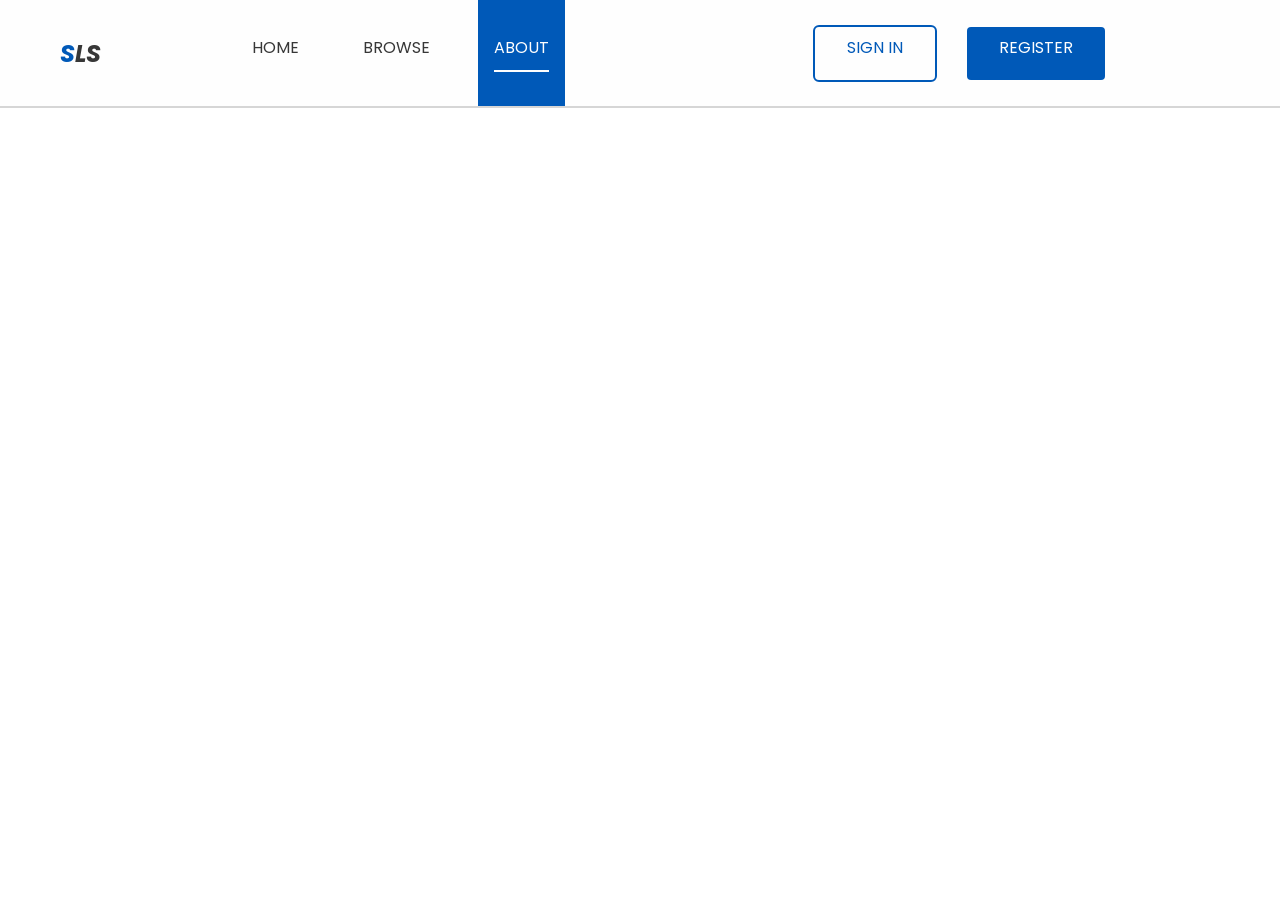
==== about/about.html @ 56ddc593 "Nav, database created the nav with all proper styling. Also created a simple database for users" ====
<!DOCTYPE html>
<html lang="en">
<head>
    <!--SEO Meta tags-->
    <!--Character set definition-->
    <meta charset="UTF-8">
    <!--Standard viewport definition-->
    <meta name="viewport" content="width=device-width, initial-scale=1.0">
    <!--Defining the author-->
    <meta name="author" content="Kayden Ions">
    <!--The description of the site-->
    <meta name="description" content="A local library service to view and hold books">
    <!--Linking the external stylesheet-->
    <link rel="stylesheet" href="../styles.css">
    
    <title>SLS</title>
</head>
<body>  
    <nav class="sls-nav">
        <div class="desktop">
            <div>
                <h2>SLS</h2>
                <ul class="page-links">
                    <li><a href="../index.html" class="nav-item">Home</a></li>
                    <li><a href="../browse/browse.html" class="nav-item">Browse</a></li>
                    <li id="active-nav"><a href="about.html" class="nav-item">About</a></li>
                </ul>
            </div>
            <div>
                <ul class="account-controls">
                    <li><a href="#" class="account">Sign in</a></li>
                    <li><a href="#" class="account-bold">Register</a></li>  
                </ul>
            </div>
        </div>
        <div class="mobile">
            <div class="hamburger">
                <div id="ham-1"></div>
                <div id="ham-2"></div>
                <div id="ham-3"></div>
            </div>
            <h1>SLS</h1>
            <ul>  
                <li><a href="index.html" class="nav-item">Home</a></li>
                <li><a href="#" class="nav-item">About</a></li>
                <li><a href="#" class="nav-item">Sign in</a></li>
                <li><a href="#" class="nav-item">Register</a></li>
            </ul>
        </div>  
    </nav>

    <main class="content">

    </main>
</body>
</html>
---- styles.css ----
@import url('https://fonts.googleapis.com/css2?family=Poppins:ital,wght@0,100;0,200;0,300;0,400;0,500;0,600;0,700;0,800;0,900;1,100;1,200;1,300;1,400;1,500;1,600;1,700;1,800;1,900&display=swap');

* {
    margin: 0;
    padding: 0;
    box-sizing: border-box;
}

:root {
    --primary-colour: #A3D0FF;
    --white-colour: #FEFEFE;
    --black-colour: #373737;
    --secondary-colour: #0059b8;
    --standard-border-size: 2px;
}

/*
 * 
 * Set the default font family
 * Set the default font colour
 */
body {
    font-family: "Poppins", sans-serif;
    color: var(--black-colour);
}


/*Nav styling*/

/*Desktop background styling*/
/*Consists of a div inside of a nav*/
.sls-nav .desktop {
    /*Change background colour to a the primary colour*/
    background-color: var(--white-colour);
    /*Width must be the total width for the screen*/
    width: 100%;
    /*Height will always take up 12% of the viewport height*/
    height: 12vh;
    /*Position will follow the movement of the page*/
    position: fixed;
    /*Define a translucent border on the bottom of the nav*/
    border-bottom: var(--standard-border-size) solid #37373733;
    /*Display everything in a row*/
    display: flex;
    flex-direction: row;
}

.desktop h2 {
    font-style: oblique;
}

.desktop h2::first-letter {
    color: #0059b8;
}

/**
 *
  *Retrieve the sections of the navbar, in this case, it's split into two categories. The logo and the nav links
 * and the account controls. 
 */
.sls-nav .desktop div {
    width: 50%;
    display: flex;
    flex-direction: row;
    justify-content: space-around;
    align-items: center;
    text-transform: uppercase;

}

/*Display the lists of links in a row with no bullet points*/
.sls-nav .desktop > div > ul {
    display: flex;
    flex-direction: row;
    list-style: none;
    height: 100%;
    justify-content: center;
    align-items: center;
}

/*Hide the mobile navigation for now*/
.sls-nav .mobile {
    display: none;
}

.account-controls li a {
    transition: all 0.3s ease-in-out;
}

.account-controls li a.account {
    outline: solid var(--standard-border-size) var(--secondary-colour);
    color: var(--secondary-colour);
}

.account-controls li a.account:hover {
    outline: none;
    color: var(--primary-colour);
    background-color: var(--secondary-colour);
}   

/*
 * 
 * Remove underlines from nav links
 * Change nav link text colour to a grey
 * Assign spacing between each of them 
 */
.sls-nav .desktop a {
    text-decoration: none;
    color: var(--black-colour);
    outline: none;
    height: 50%;
    width: 100%;
    
}

.sls-nav .desktop li {
    height: 100%;
    display: flex;
    justify-content: center;
    align-items: center;
    margin: 1rem;
    
}

.page-links > li {
    padding: 1rem;
}

.page-links > li:hover {
    background-color: #37373733;
}


.account, .account-bold {
    width: 50%;
    padding: 0.5rem 2rem;
    border-radius: 0.25rem;
}


.account-controls li a.account-bold {
    background-color: var(--secondary-colour);
    color: var(--white-colour); 
}

.account-controls .account-bold:hover {
    background-color: var(--primary-colour);
    color: var(--black-colour);
}

#active-nav {
    background-color: var(--secondary-colour);
   
}

#active-nav a {
    border-bottom: solid 2px var(--white-colour);
    padding-bottom: 1.5rem;
    color: var(--white-colour);
}

/*End of nav styling*/
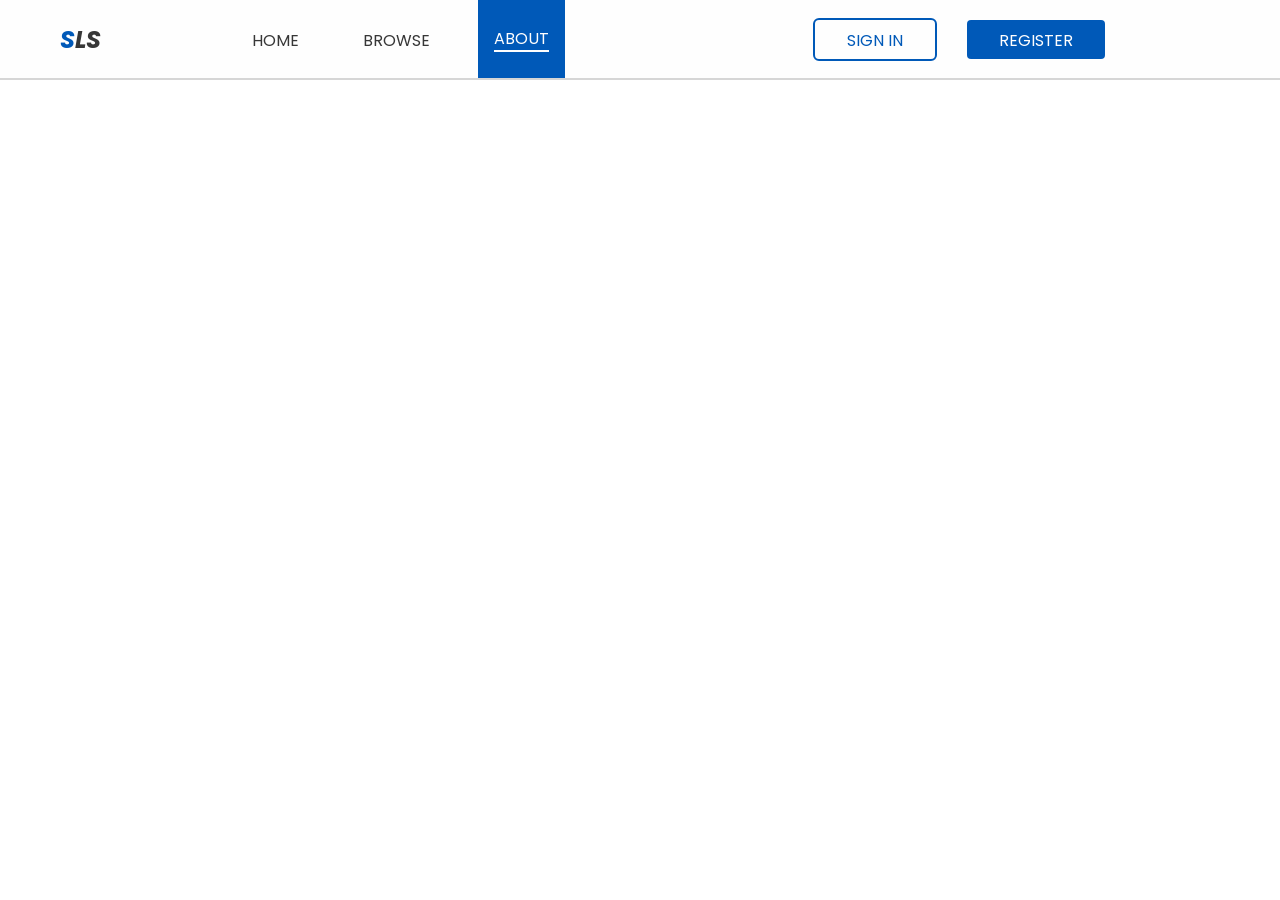
==== commit e6db0351: "nav, user, accounts, etc." ====
--- a/about/about.html
+++ b/about/about.html
@@ -11,7 +11,7 @@
     <!--The description of the site-->
     <meta name="description" content="A local library service to view and hold books">
     <!--Linking the external stylesheet-->
-    <link rel="stylesheet" href="../styles.css">
+    <link rel="stylesheet" href="../stylesheets/nav.css">
     
     <title>SLS</title>
 </head>
@@ -28,8 +28,8 @@
             </div>
             <div>
                 <ul class="account-controls">
-                    <li><a href="#" class="account">Sign in</a></li>
-                    <li><a href="#" class="account-bold">Register</a></li>  
+                    <li><a href="../signin.php" class="account">Sign in</a></li>
+                    <li><a href="../register.php" class="account-bold">Register</a></li>  
                 </ul>
             </div>
         </div>
@@ -39,7 +39,7 @@
                 <div id="ham-2"></div>
                 <div id="ham-3"></div>
             </div>
-            <h1>SLS</h1>
+            <h2>SLS</h2>
             <ul>  
                 <li><a href="index.html" class="nav-item">Home</a></li>
                 <li><a href="#" class="nav-item">About</a></li>
@@ -52,5 +52,6 @@
     <main class="content">
 
     </main>
+    <script src="../scripts/navScript.js"></script>
 </body>
 </html>
--- a/stylesheets/nav.css
+++ b/stylesheets/nav.css
@@ -0,0 +1,294 @@
+@import url('https://fonts.googleapis.com/css2?family=Poppins:ital,wght@0,100;0,200;0,300;0,400;0,500;0,600;0,700;0,800;0,900;1,100;1,200;1,300;1,400;1,500;1,600;1,700;1,800;1,900&display=swap');
+
+* {
+    margin: 0;
+    padding: 0;
+    box-sizing: border-box;
+}
+
+:root {
+    --primary-colour: #A3D0FF;
+    --white-colour: #FEFEFE;
+    --black-colour: #373737;
+    --secondary-colour: #0059b8;
+    --standard-border-size: 2px;
+}
+
+/*
+ * 
+ * Set the default font family
+ * Set the default font colour
+ */
+body {
+    font-family: "Poppins", sans-serif;
+    color: var(--black-colour);
+}
+
+
+/*Nav styling*/
+
+/*Desktop background styling*/
+/*Consists of a div inside of a nav*/
+.sls-nav .desktop {
+    /*Change background colour to a the primary colour*/
+    background-color: var(--white-colour);
+    /*Width must be the total width for the screen*/
+    width: 100%;
+    /*Height will always take up 12% of the viewport height*/
+    height: 5rem;
+    /*Position will follow the movement of the page*/
+    position: fixed;
+    /*Define a translucent border on the bottom of the nav*/
+    border-bottom: var(--standard-border-size) solid #37373733;
+    /*Display everything in a row*/
+    display: flex;
+    flex-direction: row;
+
+    z-index: 100;
+}
+
+main.content {
+    transform: translateY(5rem);
+    min-height: 85vh;
+    display: flex;
+    flex-direction: column;
+    justify-content: center;
+    align-items: center;
+}
+
+.sls-nav h2 {
+    font-style: oblique;
+}
+
+.sls-nav h2::first-letter {
+    color: #0059b8;
+}
+
+/**
+ *
+  *Retrieve the sections of the navbar, in this case, it's split into two categories. The logo and the nav links
+ * and the account controls. 
+ */
+.sls-nav .desktop div {
+    width: 50%;
+    display: flex;
+    flex-direction: row;
+    justify-content: space-around;
+    align-items: center;
+    text-transform: uppercase;
+
+}
+
+/*Display the lists of links in a row with no bullet points*/
+.sls-nav .desktop > div > ul {
+    display: flex;
+    flex-direction: row;
+    list-style: none;
+    height: 100%;
+    justify-content: center;
+    align-items: center;
+}
+
+/*Hide the mobile navigation for now*/
+.sls-nav .mobile {
+    display: none;
+}
+
+.account-controls li a {
+    transition: all 0.3s ease-in-out;
+}
+
+.account-controls li a.account {
+    outline: solid var(--standard-border-size) var(--secondary-colour);
+    color: var(--secondary-colour);
+}
+
+.account-controls li a.account:hover {
+    outline: none;
+    color: var(--primary-colour);
+    background-color: var(--secondary-colour);
+}   
+
+/*
+ * 
+ * Remove underlines from nav links
+ * Change nav link text colour to a grey
+ * Assign spacing between each of them 
+ */
+.sls-nav a {
+    text-decoration: none;
+    color: var(--black-colour);
+    outline: none;
+    height: 50%;
+    width: 100%;
+    
+}
+
+.sls-nav li {
+    height: 100%;
+    display: flex;
+    justify-content: center;
+    align-items: center;
+    margin: 1rem;
+    
+}
+
+.page-links > li {
+    padding: 1rem;
+}
+
+.page-links > li:hover {
+    background-color: #37373733;
+}
+
+
+.account, .account-bold {
+    width: 50%;
+    padding: 0.5rem 2rem;
+    border-radius: 0.25rem;
+}
+
+
+.account-controls li a.account-bold {
+    background-color: var(--secondary-colour);
+    color: var(--white-colour); 
+}
+
+.account-controls .account-bold:hover {
+    background-color: var(--primary-colour);
+    color: var(--black-colour);
+}
+
+#active-nav {
+    background-color: var(--secondary-colour);
+   
+}
+
+#active-nav a {
+    border-bottom: solid 2px var(--white-colour);
+    padding-bottom: 1.5rem;
+    color: var(--white-colour);
+}
+
+.sls-nav .mobile .close-x.hidden, .sls-nav .mobile .hamburger.hidden {
+    display: none;
+}
+
+@media screen and (max-width: 950px) {
+    html {
+        font-size: 14px;
+    }
+}
+
+@media screen and (max-width: 720px) {
+    html {
+        font-size: 12px;
+    }
+
+    .sls-nav .desktop {
+        display: none;
+    }
+
+    .sls-nav .mobile {
+        display: flex;
+        width: 100%;
+        background-color: var(--white-colour);
+        height: 5rem;
+        border: var(--standard-border-size) solid #37373733;
+        justify-content: space-between;
+        align-items: center;
+    }
+
+    .hamburger, .close-x {
+        width: 3.5rem;
+        height: 3rem;
+        border: var(--standard-border-size) solid var(--secondary-colour);
+        display: flex;
+        flex-direction: column;
+        justify-content: center;
+        align-items: center;
+        margin: 1rem;
+        border-radius: 0.5rem;
+        cursor: pointer;
+    }
+
+    .hamburger > div, .close-x > div {
+        width: 80%;
+        height: 0.2rem;
+        border-radius: 1rem;
+        background-color: var(--secondary-colour);
+        
+    }
+
+    .hamburger > div {
+        margin: 0.2rem;
+    }
+
+    #line1 {
+        transform: translateY(0.125rem) rotateZ(-40deg);
+    }
+
+    #line2 {
+        transform: translateY(-0.125rem) rotateZ(40deg);
+    }
+
+    .sls-nav .mobile > div {
+        display: flex;
+        justify-content: center;
+        align-items: center;
+    }
+
+    .hidden-nav {
+        position: absolute;
+        list-style: none;
+        transform: translateX(-100vw);
+    }
+
+    .sls-nav .mobile .show-nav, .hidden-nav {
+        position: absolute;
+        width: 100%;
+        top: 0;
+        left: 0;
+        margin-top: 5rem;
+        height: 100%;
+        background-color: var(--secondary-colour);
+        display: flex;
+        flex-direction: column;
+        justify-content: start;
+        align-items: center;
+        z-index: 100;
+        font-size: 1.5rem;
+        transition: transform 0.5s ease-in-out;
+    }
+
+    .sls-nav .mobile .show-nav li, .hidden-nav li {
+        height: fit-content;
+    }
+     
+    .sls-nav .mobile .show-nav a, .sls-nav .mobile .hidden-nav a {
+        color: var(--white-colour);
+        border: var(--standard-border-size) solid var(--white-colour);
+        border-radius: 0.5rem;
+        padding: 0.5rem 2rem;
+        height: 100%;
+    }
+
+    .account-controls {
+        display: flex;
+        flex-direction: row;
+        justify-content: center;
+        align-items: center;
+    }
+
+}
+
+@media screen and (max-width: 420px) {
+    html {
+        font-size: 10px;
+    }
+}
+
+
+
+/*End of nav styling*/
+
